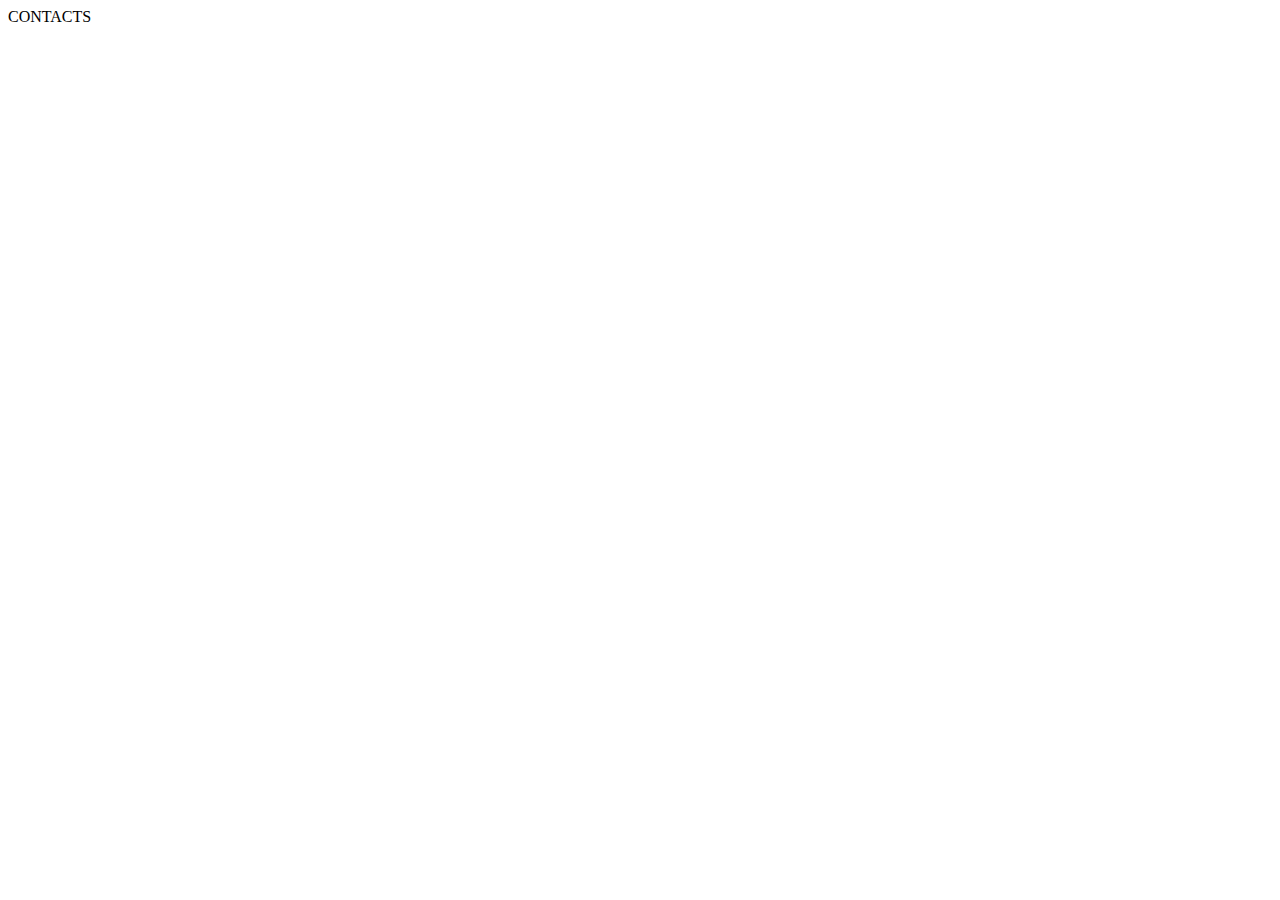
==== Hotel Booking System/contact.html @ beccef56 "Checkpoint 1" ====
<!DOCTYPE html>
<html>
<head>
    <meta charset='utf-8'>
    <meta http-equiv='X-UA-Compatible' content='IE=edge'>
     <meta name="viewport" content="width=device-width, initial-scale=1.0">
    <title>Contact</title> 
</head>
<body>
    <div class="main">
        CONTACTS
    </div>
</body>
</html>
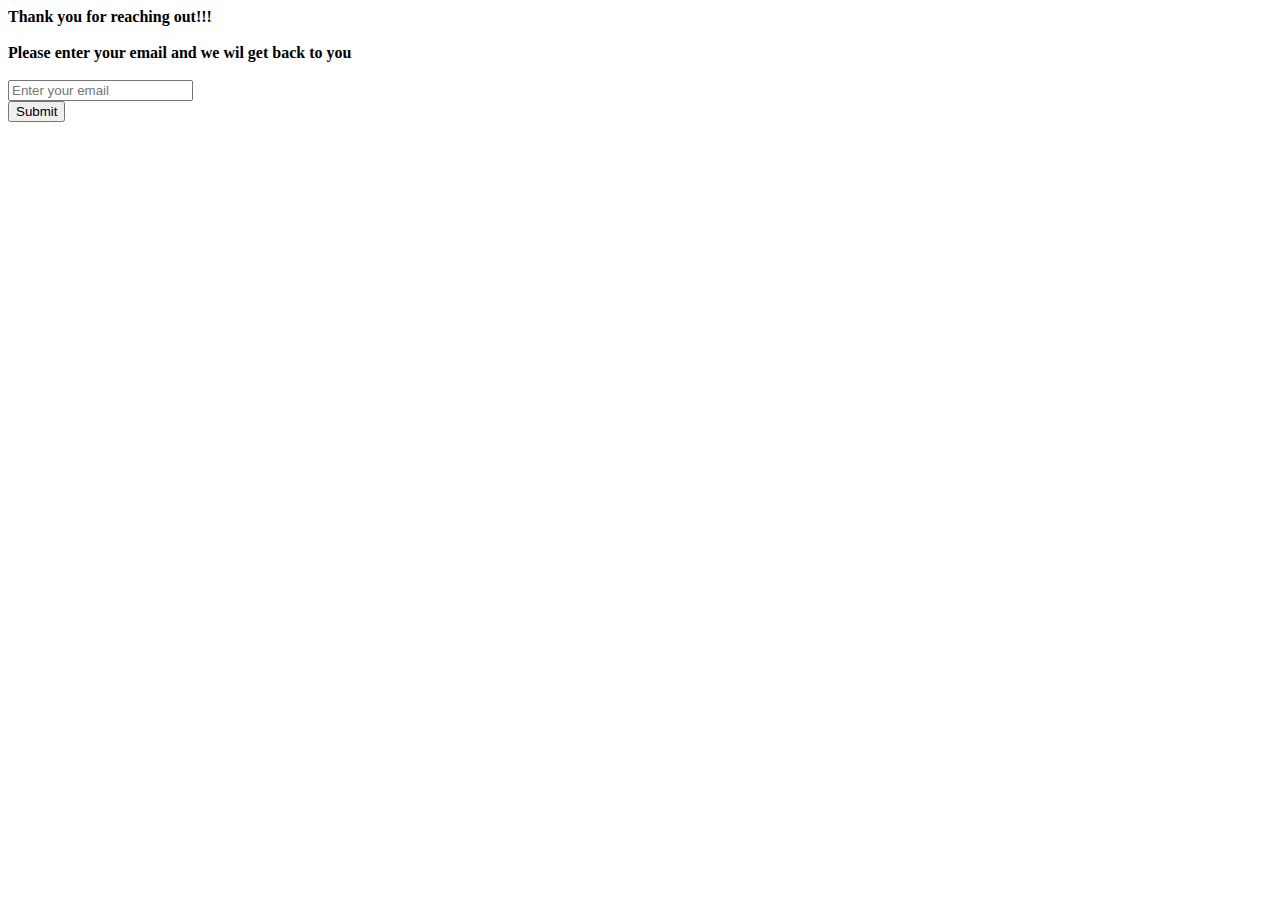
==== commit c318282b: "Checkpoint 3" ====
--- a/Hotel Booking System/contact.html
+++ b/Hotel Booking System/contact.html
@@ -8,7 +8,16 @@
 </head>
 <body>
     <div class="main">
-        CONTACTS
+        <span>
+            <b>Thank you for reaching out!!!</b><br/><br/>
+            <b>Please enter your email and we wil get back to you</b><br/><br/>
+        </span>
+        <form action="index.html" method="get" class="contactform">
+          <div class="contactform">
+              <input type="email" placeholder="Enter your email" required><br/>
+              <input type="submit" value="Submit">
+          </div>
+        </form>
     </div>
 </body>
 </html>